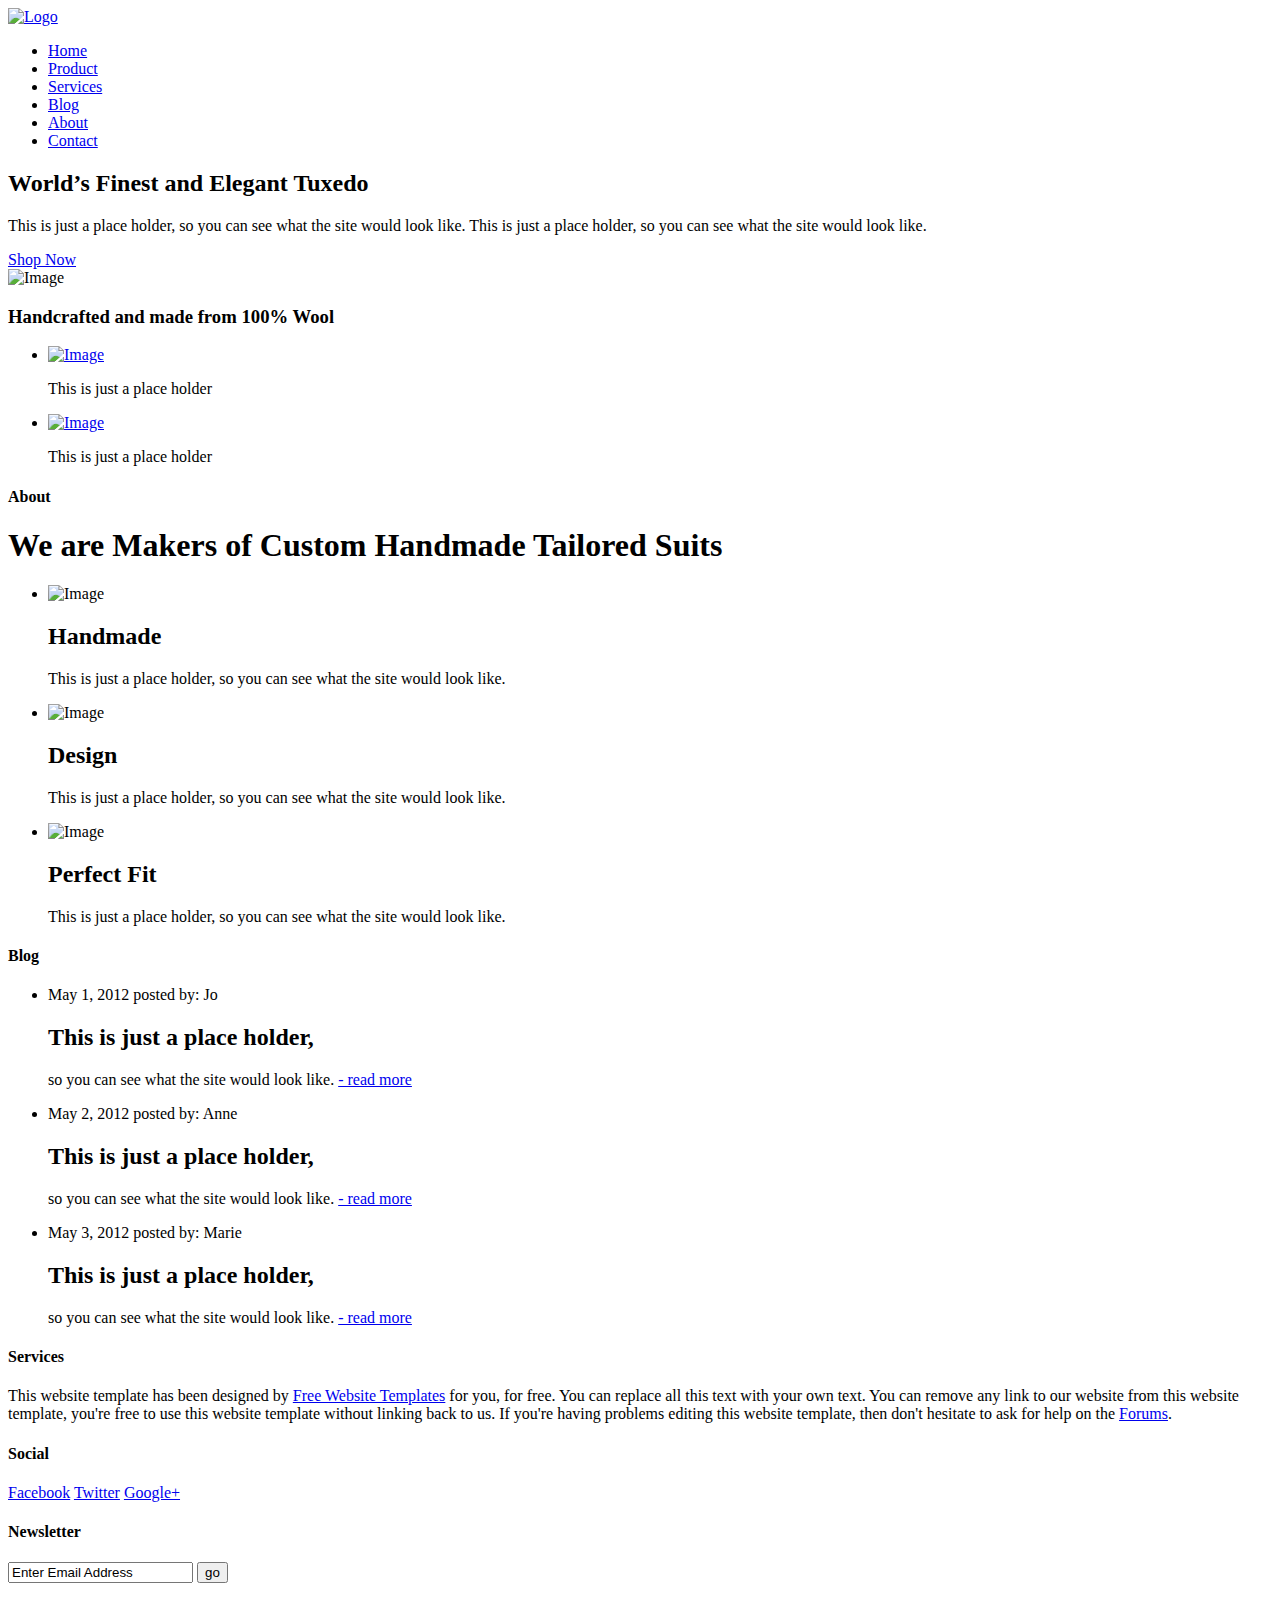
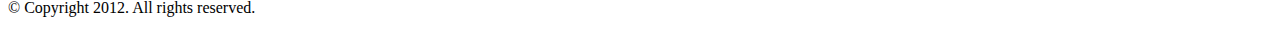
==== index.html @ 6cd9562c "Add files via upload" ====
<!DOCTYPE html>
<!-- Website template by freewebsitetemplates.com -->
<html>
<head>
	<meta charset="UTF-8">
	<title>Tailor Shop Website Template</title>
	<link rel="stylesheet" type="text/css" href="css/style.css">
	<!--[if IE 7]><link rel="stylesheet" type="text/css" href="css/ie7.css"><![endif]-->
</head>
<body>
	<div id="header">
		<div>
			<a href="index.html" id="logo"><img src="images/logo.png" alt="Logo"></a>
			<ul>
				<li class="current">
					<a href="index.html">Home</a>
				</li>
				<li>
					<a href="product.html">Product</a>
				</li>
				<li>
					<a href="services.html">Services</a>
				</li>
				<li>
					<a href="blog.html">Blog</a>
				</li>
				<li>
					<a href="about.html">About</a>
				</li>
				<li>
					<a href="contact.html">Contact</a>
				</li>
			</ul>
		</div>
	</div>
	<div id="body">
		<div id="featured">
			<div class="first">
				<div>
					<h2>World&#8217;s Finest and Elegant Tuxedo</h2>
					<p>
						This is just a place holder, so you can see what the site would look like. This is just a place holder, so you can see what the site would look like.
					</p>
					<a href="product.html" id="shopnow">Shop Now</a>
				</div>
				<span><img src="images/tuxedo1.jpg" alt="Image"></span>
			</div>
			<div class="last">
				<h3>Handcrafted and made from 100% Wool</h3>
				<ul>
					<li>
						<a href="product.html"><img src="images/tuxedo2.jpg" alt="Image"></a>
						<p>
							This is just a place holder
						</p>
					</li>
					<li>
						<a href="product.html"><img src="images/tuxedo3.jpg" alt="Image"></a>
						<p>
							This is just a place holder
						</p>
					</li>
				</ul>
			</div>
		</div>
		<div id="content">
			<div id="home">
				<div class="section">
					<h4>About</h4>
					<h1>We are Makers of Custom Handmade Tailored Suits </h1>
					<ul>
						<li>
							<img src="images/handmade1.jpg" alt="Image">
							<h2>Handmade</h2>
							<p>
								This is just a place holder, so you can see what the site would look like.
							</p>
						</li>
						<li>
							<img src="images/design1.jpg" alt="Image">
							<h2>Design</h2>
							<p>
								This is just a place holder, so you can see what the site would look like.
							</p>
						</li>
						<li>
							<img src="images/perfectfit1.jpg" alt="Image">
							<h2>Perfect Fit</h2>
							<p>
								This is just a place holder, so you can see what the site would look like.
							</p>
						</li>
					</ul>
				</div>
				<div class="sidebar">
					<h4>Blog</h4>
					<ul>
						<li>
							<span>May 1, 2012  posted by: Jo</span>
							<h2>This is just a place holder,</h2>
							<p>
								so you can see what the site would look like. <a href="blog.html" class="readmore"> - read more</a>
							</p>
						</li>
						<li>
							<span>May 2, 2012  posted by: Anne</span>
							<h2>This is just a place holder,</h2>
							<p>
								so you can see what the site would look like. <a href="blog.html" class="readmore"> - read more</a>
							</p>
						</li>
						<li>
							<span>May 3, 2012  posted by: Marie</span>
							<h2>This is just a place holder,</h2>
							<p>
								so you can see what the site would look like. <a href="blog.html" class="readmore"> - read more</a>
							</p>
						</li>
					</ul>
				</div>
			</div>
		</div>
	</div>
	<div id="footer">
		<div>
			<div class="first">
				<h4>Services</h4>
				<p>
					This website template has been designed by <a href="http://www.freewebsitetemplates.com/">Free Website Templates</a> for you, for free. You can replace all this text with your own text. You can remove any link to our website from this website template, you&#39;re free to use this website template without linking back to us. If you&#39;re having problems editing this website template, then don&#39;t hesitate to ask for help on the <a href="http://www.freewebsitetemplates.com/forums/">Forums</a>.
				</p>
			</div>
			<div class="last">
				<h4>Social</h4>
				<div>
					<a href="http://freewebsitetemplates.com/go/facebook/" target="_blank" id="facebook">Facebook</a>
					<a href="http://freewebsitetemplates.com/go/twitter/" target="_blank" id="twitter">Twitter</a>
					<a href="http://freewebsitetemplates.com/go/googleplus/" target="_blank" id="googleplus">Google&#43;</a>
				</div>
				<h4>Newsletter</h4>
				<form action="index.html">
					<input type="text" id="newsletter" value="Enter Email Address">
					<input type="submit" id="go" value="go">
				</form>
			</div>
		</div>
		<p class="footnote">
			&copy; Copyright 2012. All rights reserved.
		</p>
	</div>
</body>
</html>
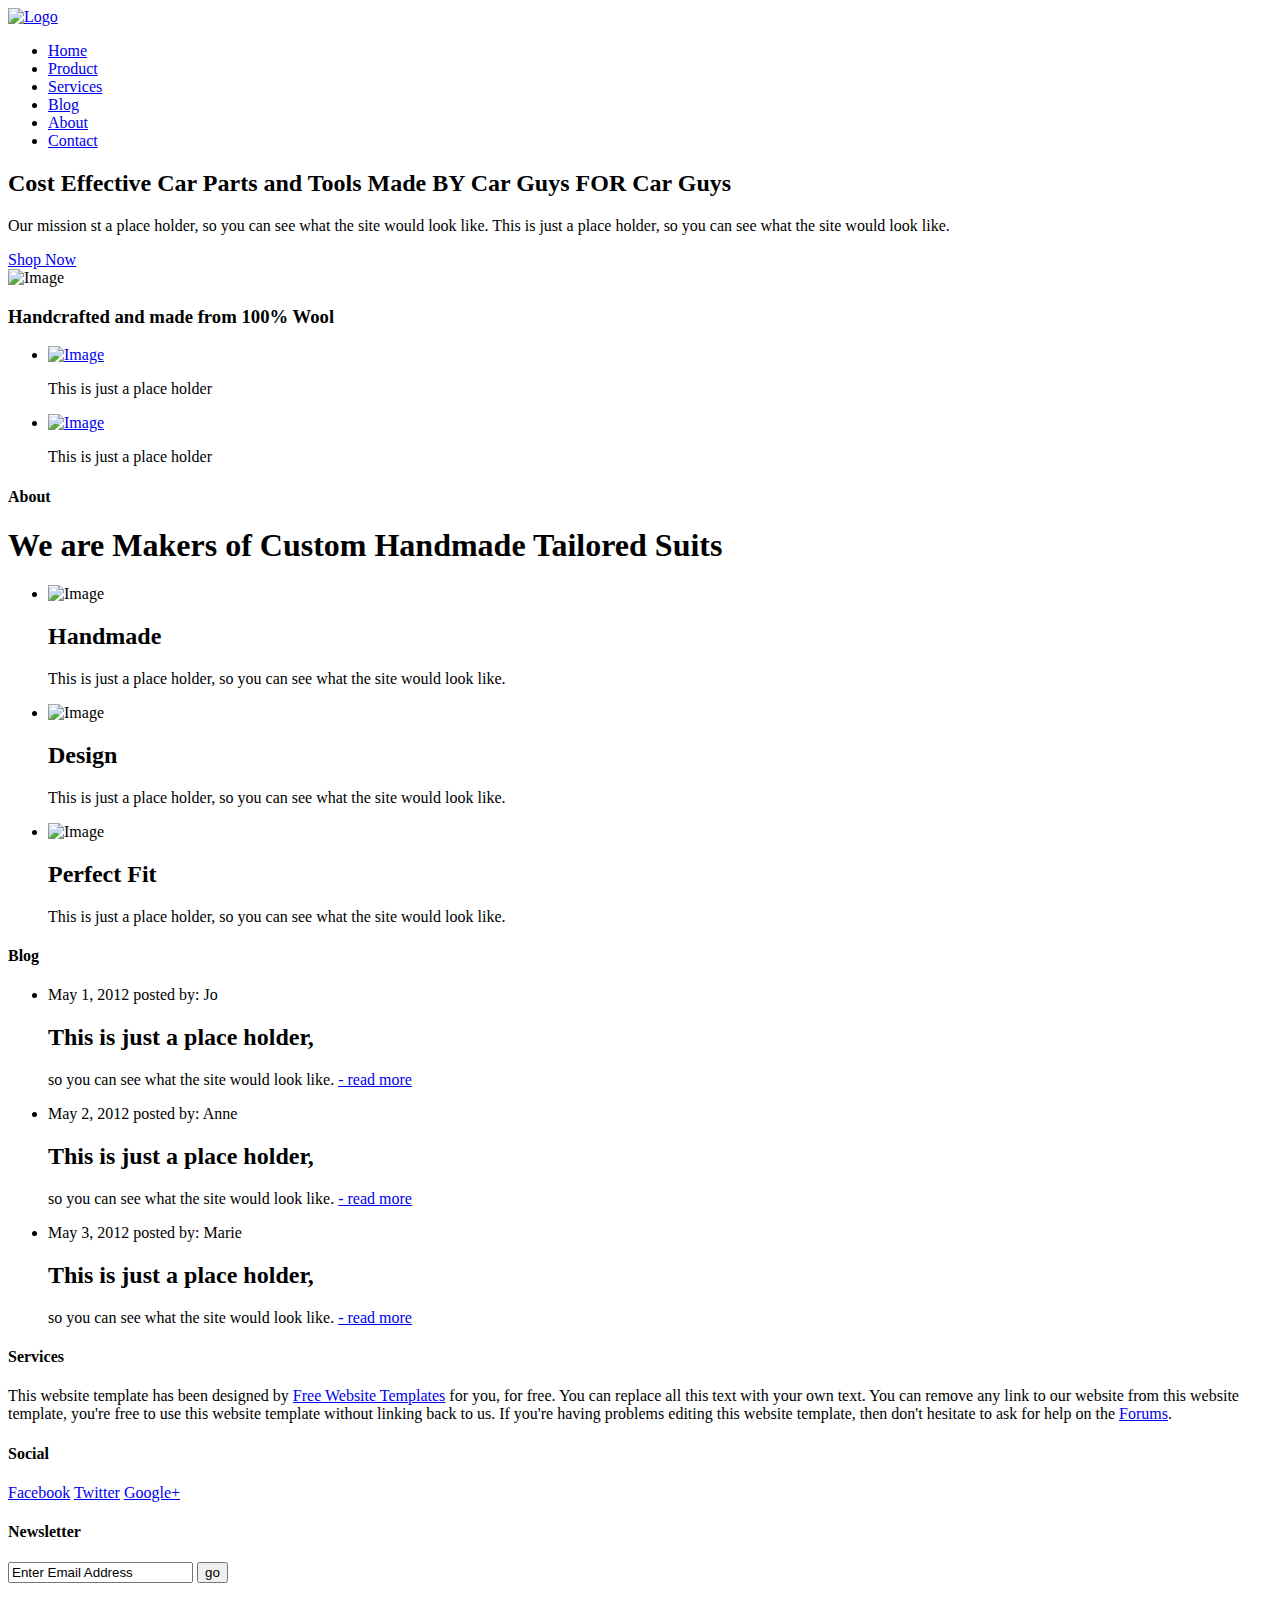
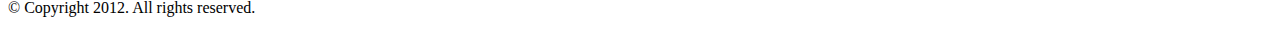
==== commit 2b524d0d: "Merge pull request #1 from sbi-engineering/Web_Edits" ====
--- a/index.html
+++ b/index.html
@@ -37,9 +37,9 @@
 		<div id="featured">
 			<div class="first">
 				<div>
-					<h2>World&#8217;s Finest and Elegant Tuxedo</h2>
+					<h2>Cost Effective Car Parts and Tools Made BY Car Guys FOR Car Guys</h2>
 					<p>
-						This is just a place holder, so you can see what the site would look like. This is just a place holder, so you can see what the site would look like.
+						Our mission st a place holder, so you can see what the site would look like. This is just a place holder, so you can see what the site would look like.
 					</p>
 					<a href="product.html" id="shopnow">Shop Now</a>
 				</div>
